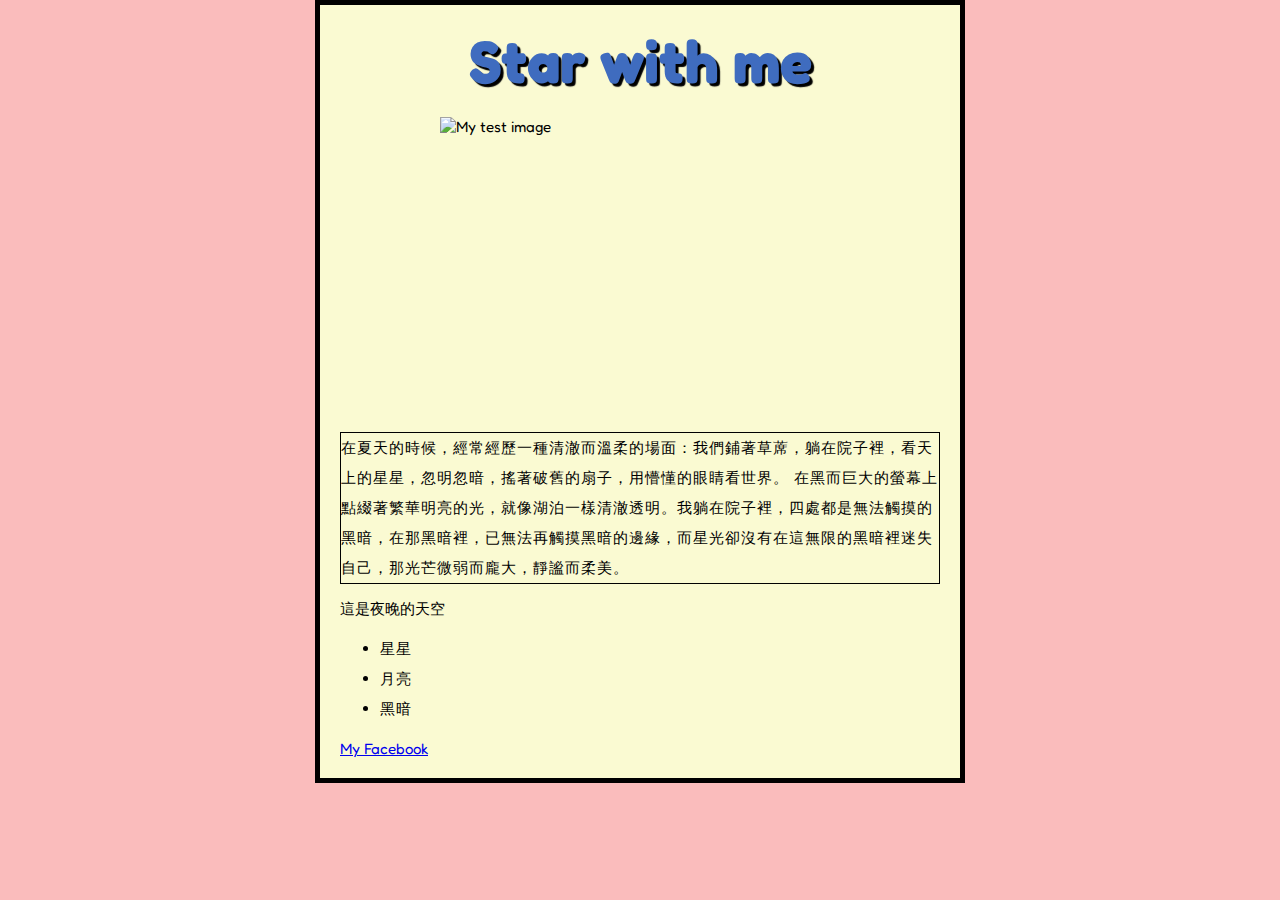
==== test-site/index.html @ a5180353 "commit-all-files" ====
<!DOCTYPE html>
<html>
    <head>
        <meta charsrt="utf-8">
        <link href="https://fonts.googleapis.com/css?family=Fredoka+One&display=swap" rel="stylesheet">
        <link type="text/css" rel="stylesheet" href="styles/firstcss.css">
        <title>My test page</title>
    </head>
    <body>
        <h1>Star with me</h1>
        <img src="https://thumbor.blink.com.tw/6StQJ9o9WIZmICOs3tq_VwhErpo=/http://blinkimage.s3.amazonaws.com/images/discount_images/1/19/191833_7qs0avqdg89pj73glufwhopm0.jpg" 
        height="300px" width="400px" alt="My test image">

        <p>在夏天的時候，經常經歷一種清澈而溫柔的場面：我們鋪著草蓆，躺在院子裡，看天上的星星，忽明忽暗，搖著破舊的扇子，用懵懂的眼睛看世界。

            在黑而巨大的螢幕上點綴著繁華明亮的光，就像湖泊一樣清澈透明。我躺在院子裡，四處都是無法觸摸的黑暗，在那黑暗裡，已無法再觸摸黑暗的邊緣，而星光卻沒有在這無限的黑暗裡迷失自己，那光芒微弱而龐大，靜謐而柔美。
        </p> 

        這是夜晚的天空
        <ul>
            <li>星星</li>
            <li>月亮</li>
            <li>黑暗</li>
        </ul>

        <a href="https://www.facebook.com/profile.php?id=100001442640965">My Facebook</a>
        <script src="scripts/main.js"></script>
    </body>
</html>
---- test-site/styles/firstcss.css ----
html{
    font-size: 15px;
    font-family: 'Fredoka One';
    background-color: #FABCBC;
}

p {
    border : 1px solid black;
}

h1{
    font-size: 60px;
    text-align: center;
    color: #3F6CBF;
    text-shadow: 3px 3px 1px black;
    margin: 0;
    padding: 20px 0; 
}

p,li{
    line-height: 2px;
    letter-spacing: 1px;
    line-height: 2;
}

body{
    width: 600px;
    margin: 0 auto;
    padding: 0 20px 20px 20px;
    background-color: lightgoldenrodyellow;
    border: 5px solid black;
}

img{
    display: block;
    margin: 0 auto;
}
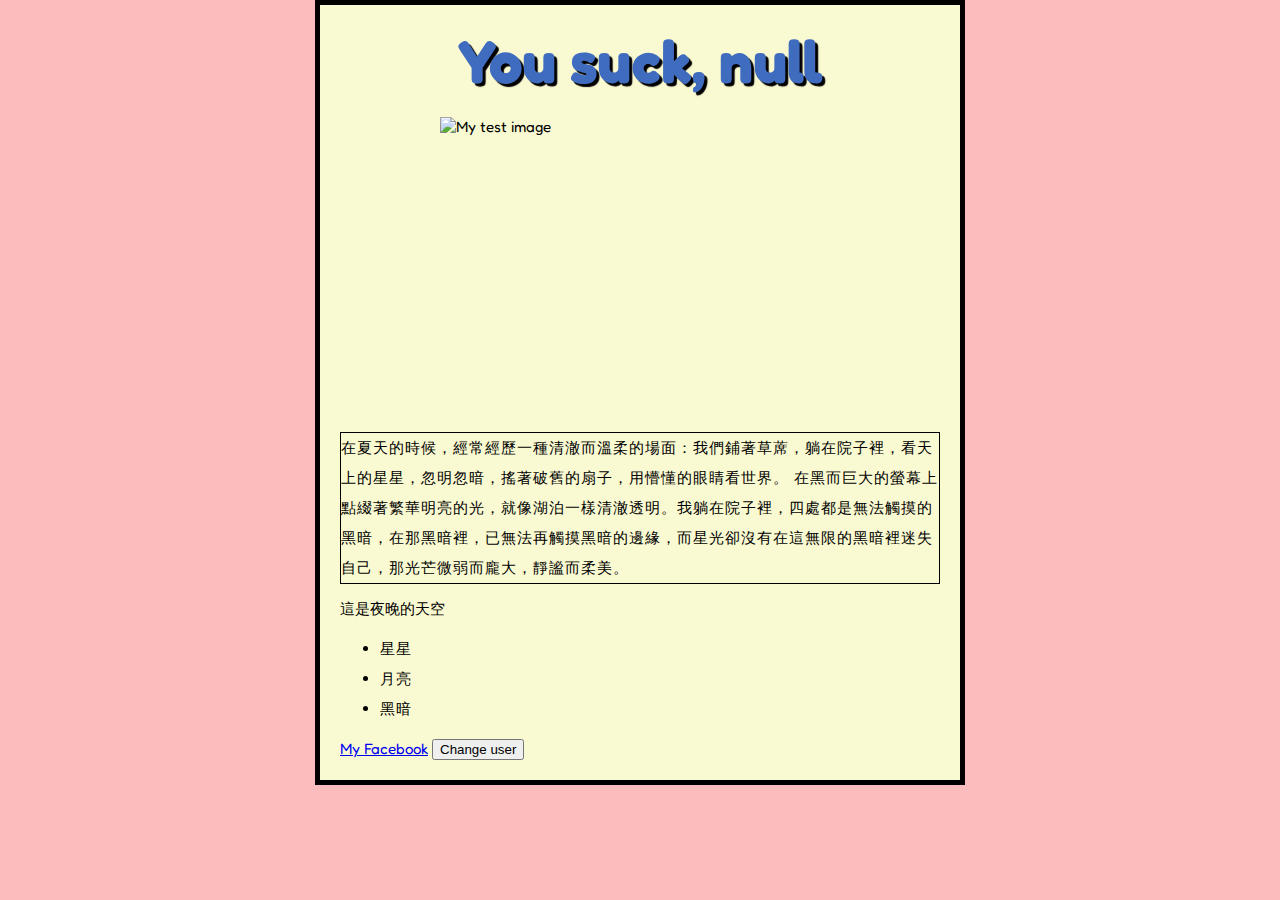
==== commit ec1fe8e0: "update1" ====
--- a/test-site/index.html
+++ b/test-site/index.html
@@ -24,6 +24,7 @@
         </ul>
 
         <a href="https://www.facebook.com/profile.php?id=100001442640965">My Facebook</a>
+        <button>Change user</button>
         <script src="scripts/main.js"></script>
     </body>
 </html>